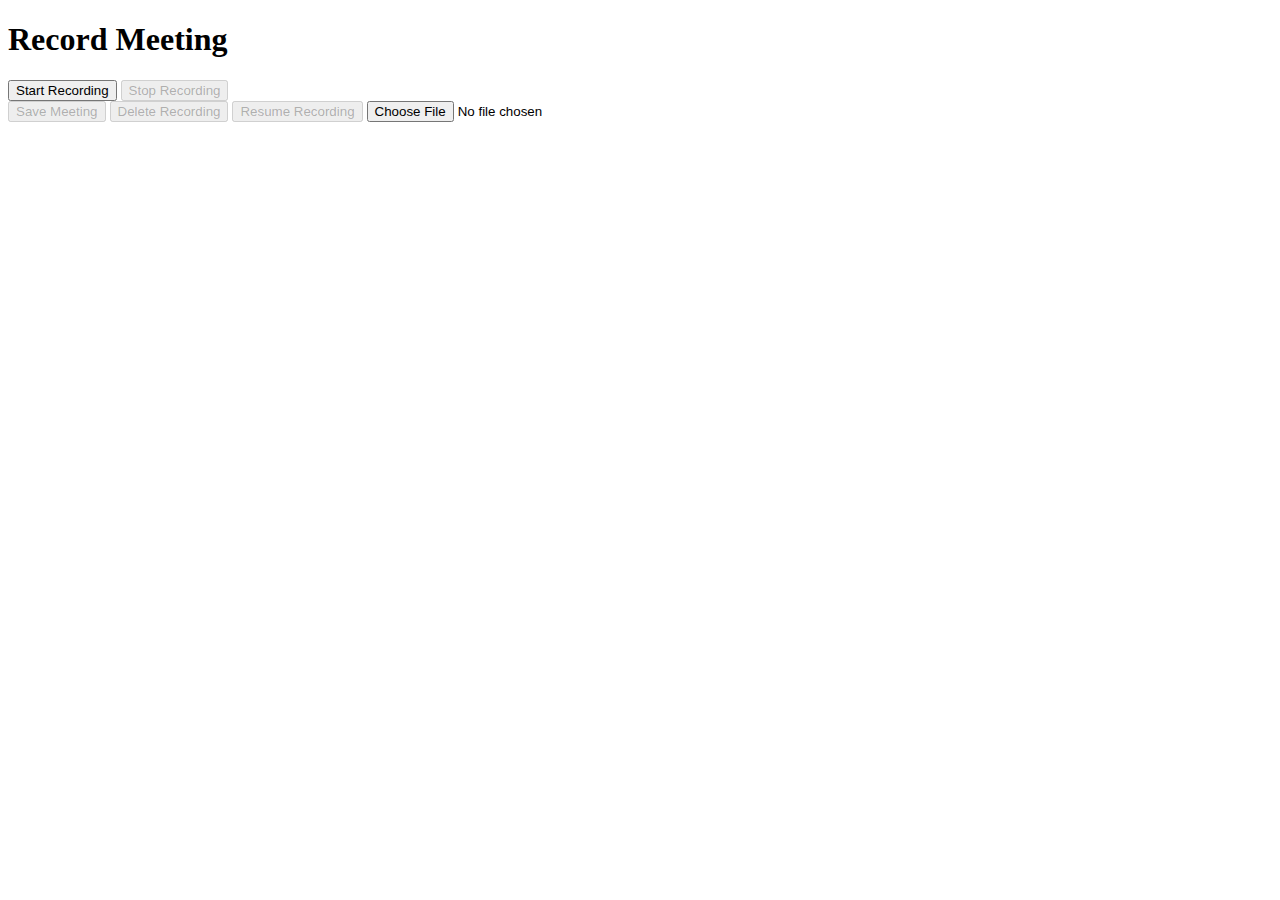
==== index.html @ 877c400e "Create index.html" ====
<!DOCTYPE html>
<html>
<head>
    <title>Otter Clone - Record</title>
    <link rel="stylesheet" href="style.css">
</head>
<body>
    <h1>Record Meeting</h1>
    <button id="start">Start Recording</button>
    <button id="stop" disabled>Stop Recording</button>
    <div id="transcription"></div>
    <div id="speakers"></div>
    <button id="save" disabled>Save Meeting</button>
    <button id="delete" disabled>Delete Recording</button>
    <button id="resume" disabled>Resume Recording</button>
    <input type="file" id="upload" accept=".meeting">
    <script src="script.js"></script>
</body>
</html>
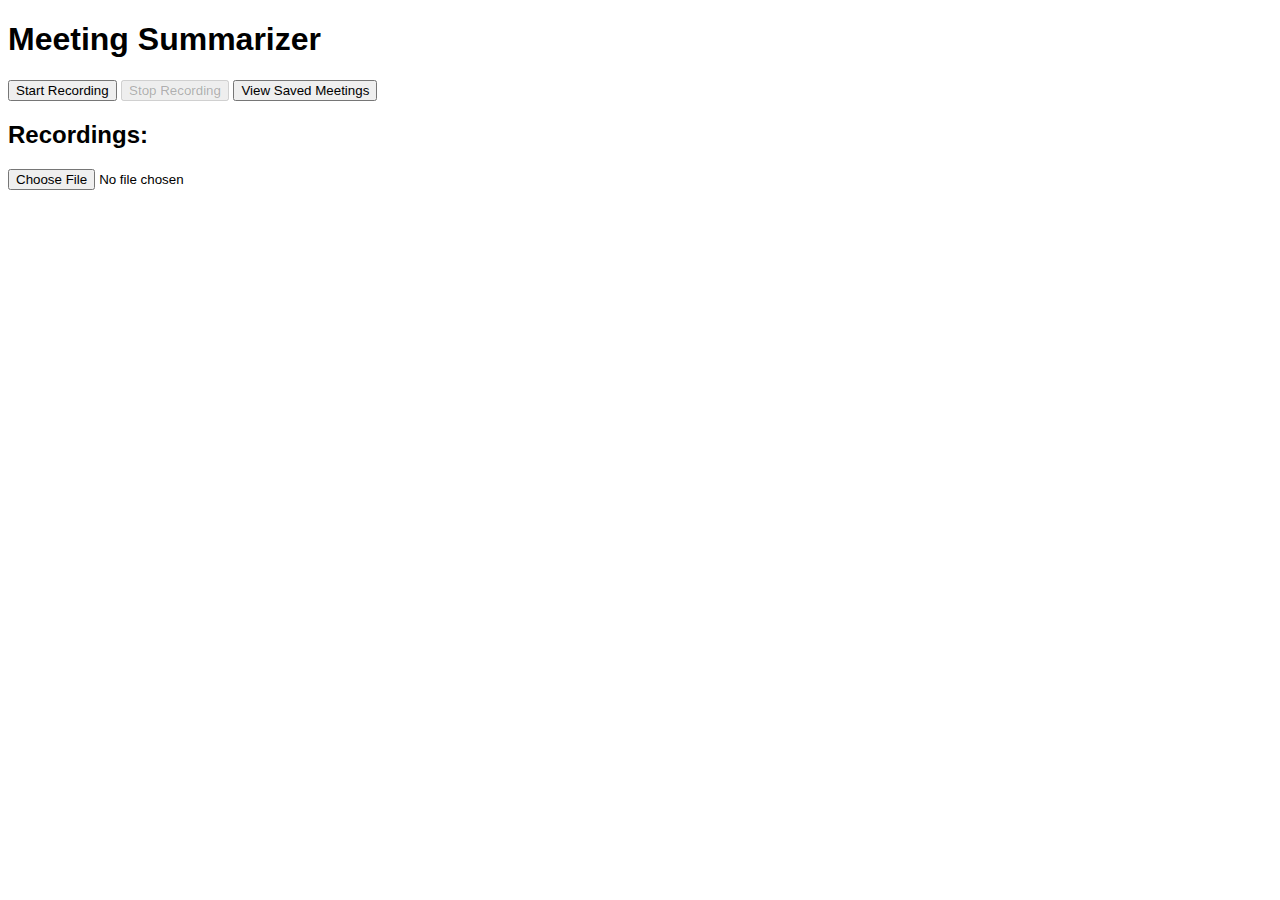
==== commit b1070d2e: "Update index.html" ====
--- a/index.html
+++ b/index.html
@@ -1,19 +1,235 @@
 <!DOCTYPE html>
 <html>
 <head>
-    <title>Otter Clone - Record</title>
-    <link rel="stylesheet" href="style.css">
+    <title>Meeting Summarizer</title>
+    <style>
+        body { font-family: sans-serif; }
+        textarea { width: 80%; height: 200px; margin-bottom: 10px; }
+        #recordings { margin-top: 20px; }
+        #view-recordings { display: none; }
+        #recording-view { display: none; }
+    </style>
 </head>
 <body>
-    <h1>Record Meeting</h1>
+    <h1>Meeting Summarizer</h1>
+
     <button id="start">Start Recording</button>
     <button id="stop" disabled>Stop Recording</button>
-    <div id="transcription"></div>
-    <div id="speakers"></div>
-    <button id="save" disabled>Save Meeting</button>
-    <button id="delete" disabled>Delete Recording</button>
-    <button id="resume" disabled>Resume Recording</button>
-    <input type="file" id="upload" accept=".meeting">
-    <script src="script.js"></script>
+    <button id="viewSaved">View Saved Meetings</button>
+    <div id="recording-status"></div>
+
+    <div id="recordings">
+        <h2>Recordings:</h2>
+        <ul id="recording-list"></ul>
+        <input type="file" id="fileInput" accept=".meeting">
+    </div>
+
+    <div id="recording-view">
+        <h2>Meeting Details</h2>
+        <div id="meeting-details"></div>
+        <button id="backToSaved">Back to Saved Meetings</button>
+    </div>
+
+    <script>
+        let mediaRecorder;
+        let audioChunks = [];
+        let speakers = {};
+        let speakerCount = 0;
+        let recordingData = null;
+
+        const startButton = document.getElementById('start');
+        const stopButton = document.getElementById('stop');
+        const recordingStatus = document.getElementById('recording-status');
+        const recordingList = document.getElementById('recording-list');
+        const fileInput = document.getElementById('fileInput');
+        const viewSavedButton = document.getElementById('viewSaved');
+        const recordingsDiv = document.getElementById('recordings');
+        const recordingViewDiv = document.getElementById('recording-view');
+        const meetingDetailsDiv = document.getElementById('meeting-details');
+        const backToSavedButton = document.getElementById('backToSaved');
+
+        startButton.onclick = async () => {
+            const stream = await navigator.mediaDevices.getUserMedia({ audio: true });
+            mediaRecorder = new MediaRecorder(stream);
+
+            mediaRecorder.ondataavailable = event => {
+                audioChunks.push(event.data);
+            };
+
+            mediaRecorder.onstop = async () => {
+                const audioBlob = new Blob(audioChunks, { type: 'audio/wav' });
+                const audioUrl = URL.createObjectURL(audioBlob);
+
+                recordingData = {
+                    audioUrl: audioUrl,
+                    transcription: await transcribeAudio(audioBlob),
+                    speakers: speakers
+                };
+
+                const action = window.prompt("Save, Delete, or Resume? (save/delete/resume)", "save");
+
+                if (action && action.toLowerCase() === "save") {
+                    saveRecording(recordingData);
+                } else if (action && action.toLowerCase() === "delete") {
+                    audioChunks = [];
+                    speakers = {};
+                    speakerCount = 0;
+                    recordingData = null;
+                } else if (action && action.toLowerCase() === "resume") {
+                    startButton.click();
+                } else {
+                    audioChunks = [];
+                    speakers = {};
+                    speakerCount = 0;
+                    recordingData = null;
+                }
+
+                audioChunks = [];
+                speakers = {};
+                speakerCount = 0;
+                recordingData = null;
+
+                startButton.disabled = false;
+                stopButton.disabled = true;
+                recordingStatus.textContent = '';
+            };
+
+            mediaRecorder.start();
+            startButton.disabled = true;
+            stopButton.disabled = false;
+            recordingStatus.textContent = 'Recording...';
+        };
+
+        stopButton.onclick = () => {
+            mediaRecorder.stop();
+        };
+
+        async function transcribeAudio(audioBlob) {
+            const formData = new FormData();
+            formData.append('audio', audioBlob, 'recording.wav');
+
+            try {
+                const response = await fetch('https://api.openai.com/v1/audio/transcriptions', {
+                    method: 'POST',
+                    headers: {
+                        'Authorization': 'Bearer YOUR_OPENAI_API_KEY' // Replace with your OpenAI API key
+                    },
+                    body: formData
+                });
+
+                if (!response.ok) {
+                    throw new Error(`HTTP error! status: ${response.status}`);
+                }
+
+                const data = await response.json();
+                const transcription = data.text;
+                return await identifySpeakers(transcription);
+            } catch (error) {
+                console.error('Transcription error:', error);
+                return 'Transcription failed.';
+            }
+        }
+
+        async function identifySpeakers(transcription) {
+            const prompt = `Identify speakers in the following text and assign a speaker number. Do not use real names, instead use "Speaker 1", "Speaker 2", etc. Return the transcribed text with speaker tags. ${transcription}`;
+
+            try {
+                const response = await fetch('https://api.openai.com/v1/completions', {
+                    method: 'POST',
+                    headers: {
+                        'Authorization': 'Bearer YOUR_OPENAI_API_KEY', // Replace with your OpenAI API key
+                        'Content-Type': 'application/json'
+                    },
+                    body: JSON.stringify({
+                        model: "text-davinci-003",
+                        prompt: prompt,
+                        max_tokens: 1000
+                    })
+                });
+
+                if (!response.ok) {
+                    throw new Error(`HTTP error! status: ${response.status}`);
+                }
+
+                const data = await response.json();
+                let textWithSpeakers = data.choices[0].text.trim();
+                let speakerRegex = /Speaker (\d+):/g;
+                let match;
+
+                while ((match = speakerRegex.exec(textWithSpeakers)) !== null) {
+                    let speakerNumber = parseInt(match[1]);
+                    if (!speakers[speakerNumber]) {
+                        speakers[speakerNumber] = `Speaker ${speakerNumber}`;
+                    }
+                }
+
+                return textWithSpeakers;
+
+            } catch (error) {
+                console.error('Speaker identification error:', error);
+                return `Speaker identification failed. ${transcription}`;
+            }
+        }
+
+        function saveRecording(recordingData) {
+            const jsonData = JSON.stringify(recordingData);
+            const blob = new Blob([jsonData], { type: 'application/json' });
+            const url = URL.createObjectURL(blob);
+            const a = document.createElement('a');
+            a.href = url;
+            a.download = 'meeting.meeting';
+            a.click();
+            URL.revokeObjectURL(url);
+        }
+
+        fileInput.onchange = (event) => {
+            const file = event.target.files[0];
+            if (file) {
+                const reader = new FileReader();
+                reader.onload = (e) => {
+                    const jsonData = JSON.parse(e.target.result);
+                    displayRecording(jsonData);
+                };
+                reader.readAsText(file);
+            }
+        };
+
+        function displayRecording(recordingData) {
+            let detailsHtml = `<audio src="${recordingData.audioUrl}" controls></audio><br><br>`;
+            let transcription = recordingData.transcription;
+
+            for (const speakerNumber in recordingData.speakers) {
+                const speakerName = recordingData.speakers[speakerNumber];
+                const renameInput = `<input type="text" value="${speakerName}" id="speaker-${speakerNumber}">`;
+                detailsHtml += `Speaker ${speakerNumber}: ${renameInput}<br>`;
+            }
+
+            detailsHtml += `<br><textarea id="transcription">${transcription}</textarea><br>`;
+            detailsHtml += `<button id="saveSpeakerChanges">Save Speaker Changes</button>`;
+
+            meetingDetailsDiv.innerHTML = detailsHtml;
+
+            document.getElementById('saveSpeakerChanges').onclick = () => {
+                for(const speakerNumber in recordingData.speakers){
+                    recordingData.speakers[speakerNumber] = document.getElementById(`speaker-${speakerNumber}`).value;
+                }
+                recordingData.transcription = document.getElementById("transcription").value;
+                saveRecording(recordingData);
+            }
+
+            recordingsDiv.style.display = 'none';
+            recordingViewDiv.style.display = 'block';
+        }
+
+        viewSavedButton.onclick = () => {
+            recordingsDiv.style.display = 'block';
+            recordingViewDiv.style.display = 'none';
+        };
+
+        backToSavedButton.onclick = () => {
+            recordingsDiv.style.display = 'block';
+            recordingViewDiv.style.display = 'none';
+        };
+    </script>
 </body>
 </html>
